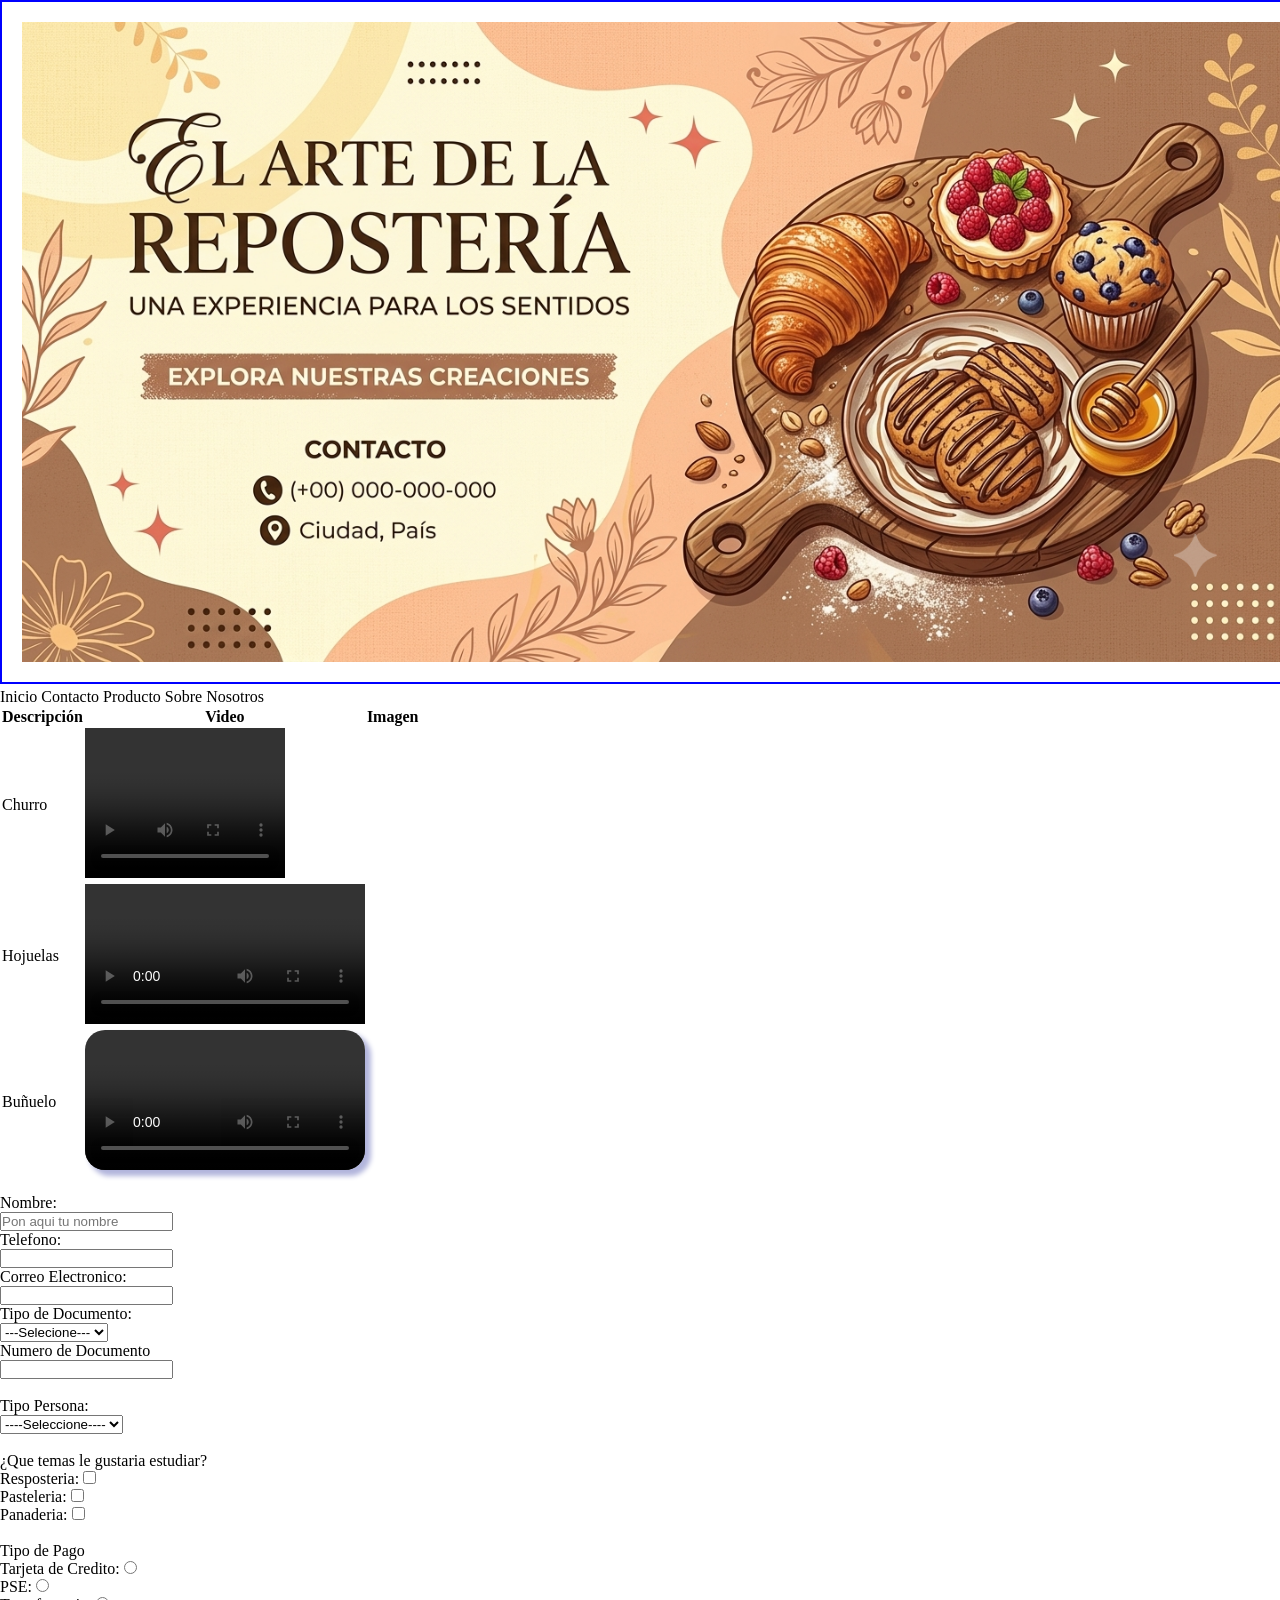
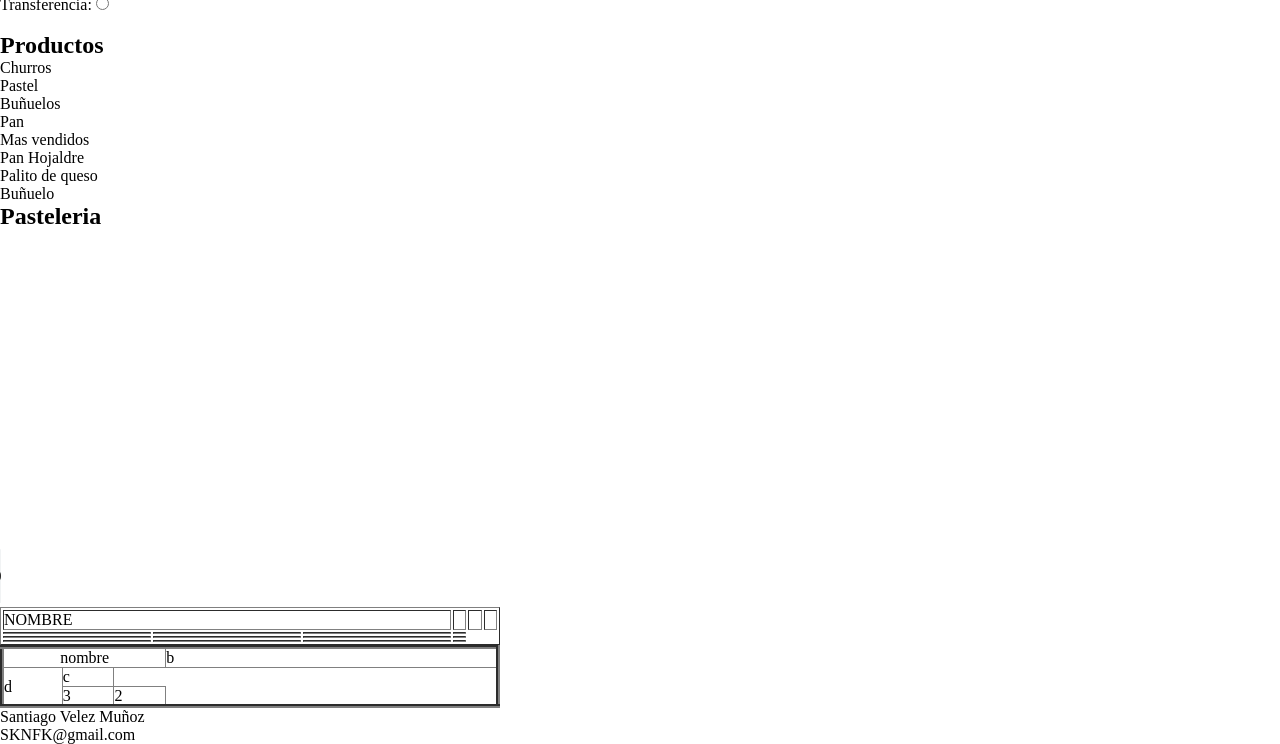
==== index.html @ 114ef801 "Inicio Proyecto" ====
<!DOCTYPE html>
<html lang="en">

<head>
    <meta charset="UTF-8">
    <meta name="viewport" content="width=device-width, initial-scale=1.0">
    <link rel="stylesheet" href="estilos.css">
    <title>Panaderia</title>
</head>

<body>


    <header>
        <figure>
        <img class="Imagen_Header" src="imagenes/Gemini_Generated_Image_u72mmfu72mmfu72m.png" width=100% alt="">
</figure>
        <!--Barra de navegacion-->
        <nav>
            Inicio
            Contacto
            Producto
            Sobre Nosotros
        </nav>


    </header>

    <!--informacion principal-->
    <main>

        <section>
            <table>
                <thead>

                    <tr>
                        <th>Descripción</th>
                        <th>Video</th>
                        <th>Imagen</th>
                    </tr>

                </thead>
                <tbody>
                    <tr>
                        <td>Churro</td>
                        <td><video id="video1" src="videos/_deliciosos 😋.mp4" width=280px controls></video></td>
                        <td></td>
                    </tr>
                    <tr>
                        <td>Hojuelas</td>
                        <td><video id="video2" src="videos/_deliciosos 😋.mp4" width=280px controls></video></td>
                        <td></td>
                    </tr>
                    <tr>
                        <td>Buñuelo</td>
                        <td><video id="video3" src="videos/_deliciosos 😋.mp4" width=280px controls></video></td>
                        <td></td>
                    </tr>
                </tbody>
            </table>

        </section>
        <br>
        <section>

            <form>
                <label for="">Nombre:</label>
                <br>
                <input type="text" placeholder="Pon aqui tu nombre">
                <br>
                <label for=""> Telefono:</label>
                <br>
                <input type="number">
                <br>
                <label for=""> Correo Electronico: </label>
                <br>
                <input type="email" required>
                <br>
                <label for="">Tipo de Documento: </label>
                <br>
                <select>
                    <option> ---Selecione---</option>
                    <option> C.C </option>
                    <option> C.E </option>
                    <option> T.I </option>
                    <option> P.T </option>
                </select>
                <br>
                <label for=""> Numero de Documento </label>
                <br>
                <input type="text">
                <br>
                <br>
                <label for=""> Tipo Persona:</label>
                <br>
                <select name="" id="">
                    <option> ----Seleccione----</option>
                    <option value=""> Natural</option>
                    <option value=""> Juridica</option>
                </select>
                <br>
                <br>

                <label for="">¿Que temas le gustaria estudiar?</label>
                <br>
                Resposteria: <input type="checkbox">
                <br>
                Pasteleria: <input type="checkbox">
                <br>
                Panaderia: <input type="checkbox">
                <br>
                <br>
                <label> Tipo de Pago</label>
                <br>
                Tarjeta de Credito:
                <input type="radio" name="tipo_pago">
                <br>
                PSE:
                <input type="radio" name="tipo_pago">
                <br>
                Transferencia:
                <input type="radio" name="tipo_pago">

            </form>

        </section>

        <br>
        <section>

            <!-- Listas -->

            <!-- Listas Ordenadas -->
            <h2>Productos</h2>
            <ol>
                <li>Churros</li>
                <li>Pastel</li>
                <li>Buñuelos</li>
                <li>Pan</li>
            </ol>

            <!-- Listas no ordenadas-->
            Mas vendidos
            <ul>
                <li> Pan Hojaldre</li>
                <li> Palito de queso </li>
                <li> Buñuelo </li>
            </ul>

        </section>

        <section>

            <article>
                <h2>Pasteleria</h2>
                <iframe width="560" height="315" src="https://www.youtube.com/embed/JFiKQNjZdyU?si=t-HXXl48AJoOtXiB"
                    title="YouTube video player" frameborder="0"
                    allow="accelerometer; autoplay; clipboard-write; encrypted-media; gyroscope; picture-in-picture; web-sharereferrerpolicy="
                    strict-origin-when-cross-origin" allowfullscreen></iframe>
            </article>

        </section>

        <section>
            <audio src="audios/the_mountain-relax-508021.mp3" controls autoplay> </audio>

        </section>
        <section>

            <table border="" width="500px">
                <tr>
                    <td colspan="3">NOMBRE</td>
                    <td></td>
                    <td></td>
                    <td></td>
                </tr>
                <tr>
                    <td></td>
                    <td></td>
                    <td></td>
                    <td></td>
                </tr>
                <tr>
                    <td></td>
                    <td></td>
                    <td></td>
                    <td></td>
                </tr>
                <tr>
                    <td></td>
                    <td></td>
                    <td></td>
                    <td></td>
                </tr>
            </table>
            <table border="4" width="500" heigth="300" style="border-collapse: collapse;">
                <tr>
                    <td width="33%" colspan="3">
                        <center>nombre</center>
                    </td>
                    <td width="'33%">b</td>
                </tr>
                <tr>
                    <td rowspan="2">d</td>
                    <td>c</td>
                </tr>
                <tr>
                    <td>3</td>
                    <td>2</td>
                </tr>
                <tr></tr>
            </table>
        </section>
    </main>

    <!--informacion final-->
    <footer>

        Santiago Velez Muñoz
        <br>
        SKNFK@gmail.com
        <br>
    </footer>


</body>

</html>
---- estilos.css ----
/*esto es un selector que afecta en todos los elementos de mi pagina */
* {
    margin: 0px;
    padding: 0px
}

/*generar estilos por una clase */

.Imagen_Header {
    border: 2px solid blue;
    padding: 20px;
    margin: 50 px;
}

#video1 {
    width: 200px;
    height: 150px;
}

#video3 {
   /* border: 8px solid chocolate; */
    border-radius: 20px;
    box-shadow: 5px 5px 5px 1px rgb(178, 181, 220);
}
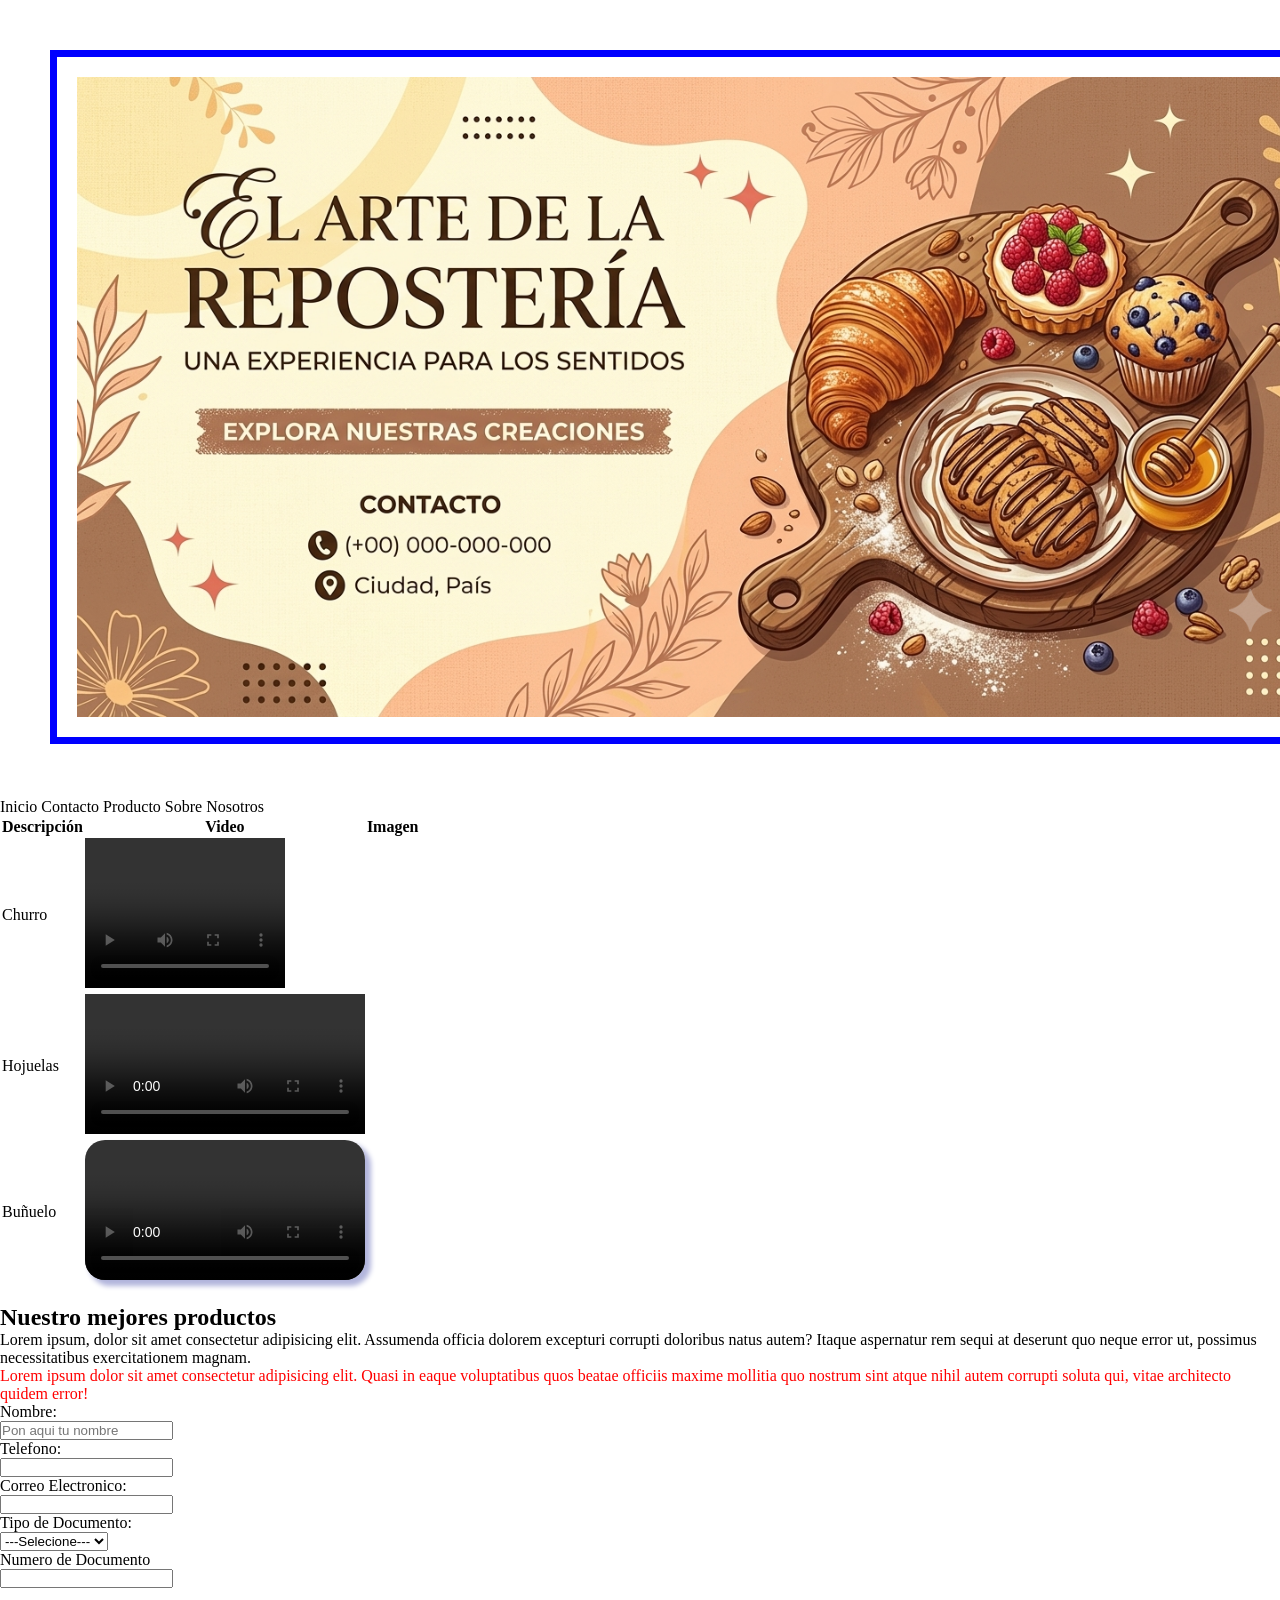
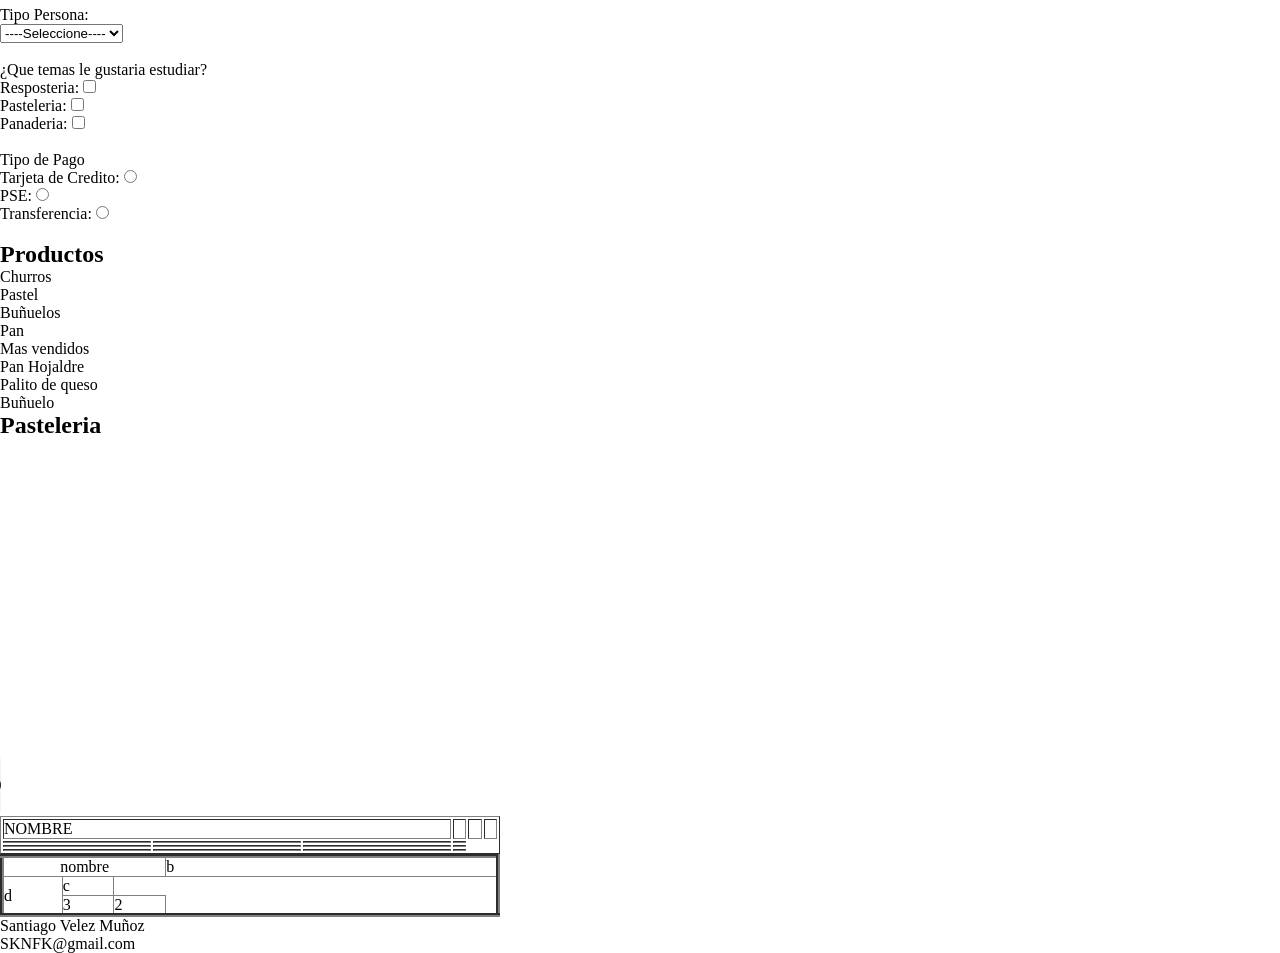
==== commit 763a43f4: "Agrege css" ====
--- a/index.html
+++ b/index.html
@@ -13,8 +13,8 @@
 
     <header>
         <figure>
-        <img class="Imagen_Header" src="imagenes/Gemini_Generated_Image_u72mmfu72mmfu72m.png" width=100% alt="">
-</figure>
+            <img class="Imagen_Header" src="imagenes/Gemini_Generated_Image_u72mmfu72mmfu72m.png" width=100% alt="">
+        </figure>
         <!--Barra de navegacion-->
         <nav>
             Inicio
@@ -61,6 +61,22 @@
 
         </section>
         <br>
+
+        <section id="TextoProductosCasa">
+
+            <h2> Nuestro mejores productos</h2>
+            <p>
+                Lorem ipsum, dolor sit amet consectetur adipisicing elit. Assumenda officia dolorem excepturi corrupti
+                doloribus natus autem? Itaque aspernatur rem sequi at deserunt quo neque error ut, possimus
+                necessitatibus exercitationem magnam.
+            </p>
+
+            <p>
+                Lorem ipsum dolor sit amet consectetur adipisicing elit. Quasi in eaque voluptatibus quos beatae officiis maxime mollitia quo nostrum sint atque nihil autem corrupti soluta qui, vitae architecto quidem error!
+            </p>
+
+        </section>
+
         <section>
 
             <form>
--- a/estilos.css
+++ b/estilos.css
@@ -7,9 +7,10 @@
 /*generar estilos por una clase */
 
 .Imagen_Header {
-    border: 2px solid blue;
+
+    border:7px solid blue;
     padding: 20px;
-    margin: 50 px;
+    margin: 50px;
 }
 
 #video1 {
@@ -21,4 +22,10 @@
    /* border: 8px solid chocolate; */
     border-radius: 20px;
     box-shadow: 5px 5px 5px 1px rgb(178, 181, 220);
+}
+
+
+
+#TextoProductosCasa>h2+p+p{
+    color:red;
 }
